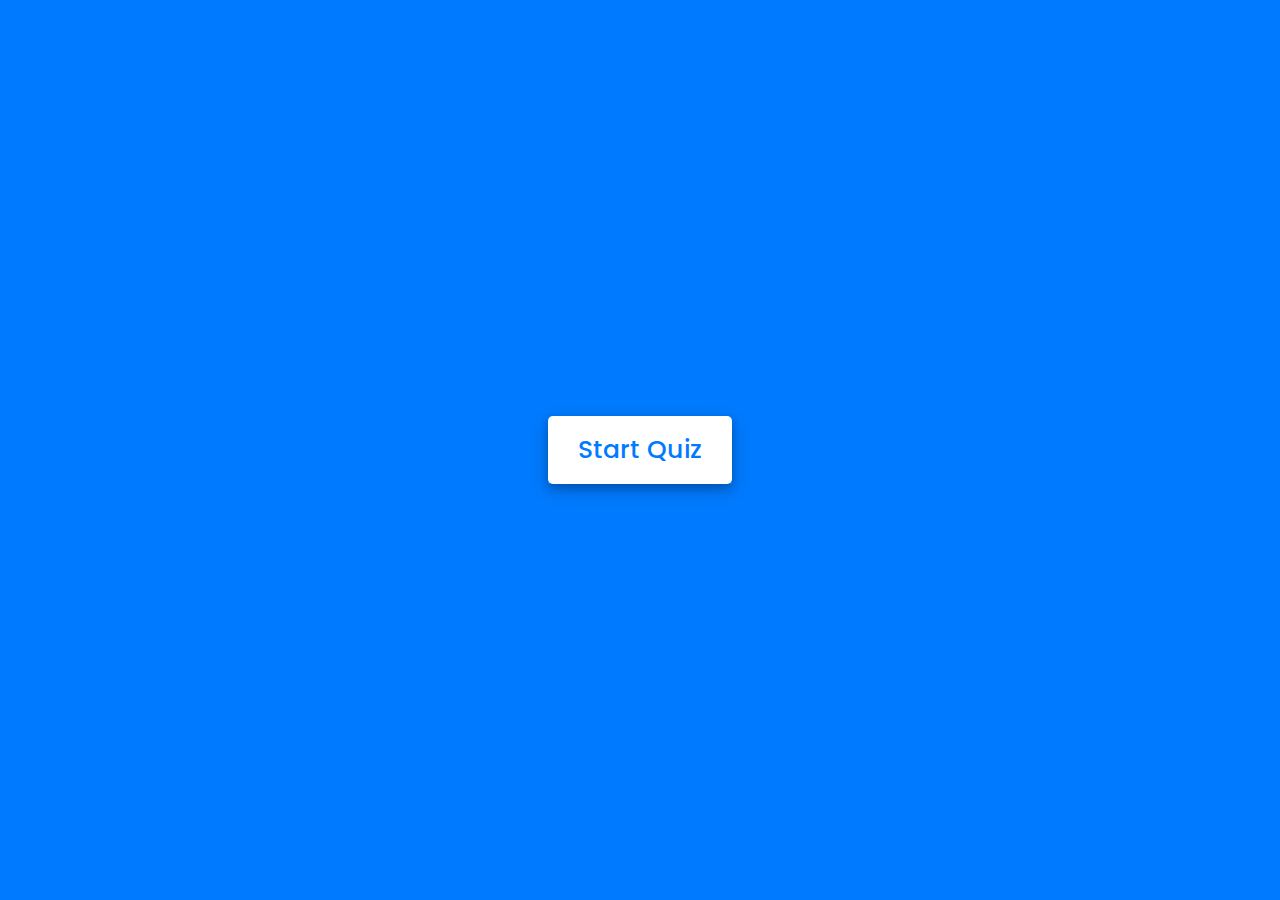
==== mkt-test/index.html @ b6328dd3 "update" ====
<!-- Created By CodingNepal - www.codingnepalweb.com  -->
<!DOCTYPE html>
<html lang="en">

<head>
    <meta charset="UTF-8">
    <meta name="viewport" content="width=device-width, initial-scale=1.0">
    <title>MKT</title>
    <link rel="stylesheet" href="style1.css">
    <!-- FontAweome CDN Link for Icons-->
    <link rel="stylesheet" href="https://cdnjs.cloudflare.com/ajax/libs/font-awesome/5.15.3/css/all.min.css" />
</head>

<body>
    <!-- start Quiz button -->
    <div class="start_btn"><button>Start Quiz</button></div>

    <!-- Info Box -->
    <div class="info_box">
        <div class="info-title"><span>Some Rules of this Quiz</span></div>
        <div class="info-list">
            <div class="">
                <p>So cau</p>
                <input class="input" type="text" id="sc" placeholder="40">
            </div>
            <div>
                <p>Gioi han</p>
                <input class="input" type="text" id="gh" placeholder="1000">
            </div>
        </div>
        <div class="buttons">
            <button class="quit">Exit Quiz</button>
            <button class="restart">Continue</button>
        </div>
    </div>

    <!-- Quiz Box -->
    <div class="quiz_box">
        <header>
            <div class="title">BAI KIEM TRA MKT</div>
        </header>
        <section>
            <div class="que_text">
                <!-- Here I've inserted question from JavaScript -->
            </div>
            <div class="option_list">
                <!-- Here I've inserted options from JavaScript -->
            </div>
        </section>

        <!-- footer of Quiz Box -->
        <footer>
            <div class="total_que">
                <!-- Here I've inserted Question Count Number from JavaScript -->
            </div>
            <button class="next_btn">Next Quest</button>
        </footer>
    </div>

    <!-- Result Box -->
    <div class="result_box">
        <div class="icon">
            <i class="fas fa-crown"></i>
        </div>
        <div class="complete_text">You've completed the Quiz!</div>
        <div class="score_text">
            <!-- Here I've inserted Score Result from JavaScript -->
        </div>
        <div class="buttons">
            <button class="restart">Replay Quiz</button>
            <button class="quit">Quit Quiz</button>
        </div>
    </div>

    <!-- Inside this JavaScript file I've inserted Questions and Options only -->
    <script src="../js/questions.js"></script>

    <!-- Inside this JavaScript file I've coded all Quiz Codes -->
    <script src="js/script.js"></script>

</body>

</html>
---- mkt-test/style1.css ----
/* importing google fonts */
@import url('https://fonts.googleapis.com/css2?family=Poppins:wght@200;300;400;500;600;700&display=swap');

* {
    margin: 0;
    padding: 0;
    box-sizing: border-box;
    font-family: 'Poppins', sans-serif;
}

body {
    background: #007bff;
}

::selection {
    color: #fff;
    background: #007bff;
}

.start_btn,
.info_box,
.quiz_box,
.result_box {
    position: absolute;
    top: 50%;
    left: 50%;
    transform: translate(-50%, -50%);
    box-shadow: 0 4px 8px 0 rgba(0, 0, 0, 0.2),
        0 6px 20px 0 rgba(0, 0, 0, 0.19);
}

.info_box.activeInfo,
.quiz_box.activeQuiz,
.result_box.activeResult {
    opacity: 1;
    z-index: 5;
    pointer-events: auto;
    transform: translate(-50%, -50%) scale(1);
}

.input {
    height: 40px;
    width: 60px;
    padding: 0 10px;
    border-radius: 3px;
    border: 1px solid #007bff;
    font-size: 18px;
    outline: none;
}

.start_btn button {
    font-size: 25px;
    font-weight: 500;
    color: #007bff;
    padding: 15px 30px;
    outline: none;
    border: none;
    border-radius: 5px;
    background: #fff;
    cursor: pointer;
}

.info_box {
    width: auto;
    background: #fff;
    border-radius: 5px;
    transform: translate(-50%, -50%) scale(0.9);
    opacity: 0;
    pointer-events: none;
    transition: all 0.3s ease;
}

.info_box .info-title {
    height: 60px;
    width: 100%;
    border-bottom: 1px solid lightgrey;
    display: flex;
    align-items: center;
    padding: 0 30px;
    border-radius: 5px 5px 0 0;
    font-size: 20px;
    font-weight: 600;
}

.info_box .info-list {
    padding: 15px 30px;
    display: flex;
    align-items: center;
    justify-content: space-between;
}

.info_box .info-list .info {
    margin: 5px 0;
    font-size: 17px;
}

.info_box .info-list .info span {
    font-weight: 600;
    color: #007bff;
}

.info_box .buttons {
    height: 60px;
    display: flex;
    align-items: center;
    justify-content: flex-end;
    padding: 0 30px;
    border-top: 1px solid lightgrey;
}

.info_box .buttons button {
    margin: 0 5px;
    height: 40px;
    width: 100px;
    font-size: 16px;
    font-weight: 500;
    cursor: pointer;
    border: none;
    outline: none;
    border-radius: 5px;
    border: 1px solid #007bff;
    transition: all 0.3s ease;
}

.quiz_box {
    width: 550px;
    background: #fff;
    border-radius: 5px;
    transform: translate(-50%, -50%) scale(0.9);
    opacity: 0;
    pointer-events: none;
    transition: all 0.3s ease;
}

.quiz_box header {
    position: relative;
    z-index: 2;
    height: 70px;
    padding: 0 30px;
    background: #fff;
    border-radius: 5px 5px 0 0;
    display: flex;
    align-items: center;
    justify-content: space-between;
    box-shadow: 0px 3px 5px 1px rgba(0, 0, 0, 0.1);
}

.quiz_box header .runbox {
    background: #fff;
    display: flex;
    align-items: flex-end;
}

.quiz_box header .runbox .input {
    height: 40px;
    width: 60px;
    padding: 0 10px;
    border-radius: 3px;
    border: 1px solid #007bff;
    font-size: 18px;
    outline: none;
}

.quiz_box header .title {
    font-size: 20px;
    font-weight: 600;
}

.quiz_box header .timer {
    color: #004085;
    background: #cce5ff;
    border: 1px solid #b8daff;
    height: 45px;
    padding: 0 8px;
    border-radius: 5px;
    display: flex;
    align-items: center;
    justify-content: space-between;
    width: 145px;
}

.quiz_box header .timer .time_left_txt {
    font-weight: 400;
    font-size: 17px;
    user-select: none;
}

.quiz_box header .timer .timer_sec {
    font-size: 18px;
    font-weight: 500;
    height: 30px;
    width: 45px;
    color: #fff;
    border-radius: 5px;
    line-height: 30px;
    text-align: center;
    background: #343a40;
    border: 1px solid #343a40;
    user-select: none;
}

.quiz_box header .time_line {
    position: absolute;
    bottom: 0px;
    left: 0px;
    height: 3px;
    background: #007bff;
}

.quiz_box .run_button button {
    margin: 0 5px;
    height: 40px;
    width: 60px;
    font-size: 16px;
    font-weight: 500;
    cursor: pointer;
    border: none;
    outline: none;
    border-radius: 5px;
    border: 1px solid #007bff;
    transition: all 0.3s ease;
}

section {
    padding: 25px 30px 20px 30px;
    background: #fff;
}

section .que_text {
    font-size: 25px;
    font-weight: 600;
}

section .option_list {
    padding: 20px 0px;
    display: block;
}

section .option_list .option {
    background: aliceblue;
    border: 1px solid #84c5fe;
    border-radius: 5px;
    padding: 8px 15px;
    font-size: 17px;
    margin-bottom: 15px;
    cursor: pointer;
    transition: all 0.3s ease;
    display: flex;
    align-items: center;
    justify-content: space-between;
}

section .option_list .option:last-child {
    margin-bottom: 0px;
}

section .option_list .option:hover {
    color: #004085;
    background: #cce5ff;
    border: 1px solid #b8daff;
}

section .option_list .option.correct {
    color: #155724;
    background: #d4edda;
    border: 1px solid #c3e6cb;
}

section .option_list .option.incorrect {
    color: #721c24;
    background: #f8d7da;
    border: 1px solid #f5c6cb;
}

section .option_list .option.disabled {
    pointer-events: none;
}

section .option_list .option .icon {
    height: 26px;
    width: 26px;
    border: 2px solid transparent;
    border-radius: 50%;
    text-align: center;
    font-size: 13px;
    pointer-events: none;
    transition: all 0.3s ease;
    line-height: 24px;
}

.option_list .option .icon.tick {
    color: #23903c;
    border-color: #23903c;
    background: #d4edda;
}

.option_list .option .icon.cross {
    color: #a42834;
    background: #f8d7da;
    border-color: #a42834;
}

footer {
    height: 60px;
    padding: 0 30px;
    display: flex;
    align-items: center;
    justify-content: space-between;
    border-top: 1px solid lightgrey;
}

footer .total_que span {
    display: flex;
    user-select: none;
}

footer .total_que span p {
    font-weight: 500;
    padding: 0 5px;
}

footer .total_que span p:first-child {
    padding-left: 0px;
}

footer button {
    height: 40px;
    padding: 0 13px;
    font-size: 18px;
    font-weight: 400;
    cursor: pointer;
    border: none;
    outline: none;
    color: #fff;
    border-radius: 5px;
    background: #007bff;
    border: 1px solid #007bff;
    line-height: 10px;
    opacity: 0;
    pointer-events: none;
    transform: scale(0.95);
    transition: all 0.3s ease;
}

footer button:hover {
    background: #0263ca;
}

footer button.show {
    opacity: 1;
    pointer-events: auto;
    transform: scale(1);
}

.result_box {
    background: #fff;
    border-radius: 5px;
    display: flex;
    padding: 25px 30px;
    width: 450px;
    align-items: center;
    flex-direction: column;
    justify-content: center;
    transform: translate(-50%, -50%) scale(0.9);
    opacity: 0;
    pointer-events: none;
    transition: all 0.3s ease;
}

.result_box .icon {
    font-size: 100px;
    color: #007bff;
    margin-bottom: 10px;
}

.result_box .complete_text {
    font-size: 20px;
    font-weight: 500;
}

.result_box .score_text span {
    display: flex;
    margin: 10px 0;
    font-size: 18px;
    font-weight: 500;
}

.result_box .score_text span p {
    padding: 0 4px;
    font-weight: 600;
}

.result_box .buttons {
    display: flex;
    margin: 20px 0;
}

.result_box .buttons button {
    margin: 0 10px;
    height: 45px;
    padding: 0 20px;
    font-size: 18px;
    font-weight: 500;
    cursor: pointer;
    border: none;
    outline: none;
    border-radius: 5px;
    border: 1px solid #007bff;
    transition: all 0.3s ease;
}

.buttons button.restart {
    color: #fff;
    background: #007bff;
}

.buttons button.restart:hover {
    background: #0263ca;
}

.buttons button.quit {
    color: #007bff;
    background: #fff;
}

.buttons button.quit:hover {
    color: #fff;
    background: #007bff;
}

.run_button button.quit {
    color: #007bff;
    background: #fff;
}

.run_button button.quit:hover {
    color: #fff;
    background: #007bff;
}
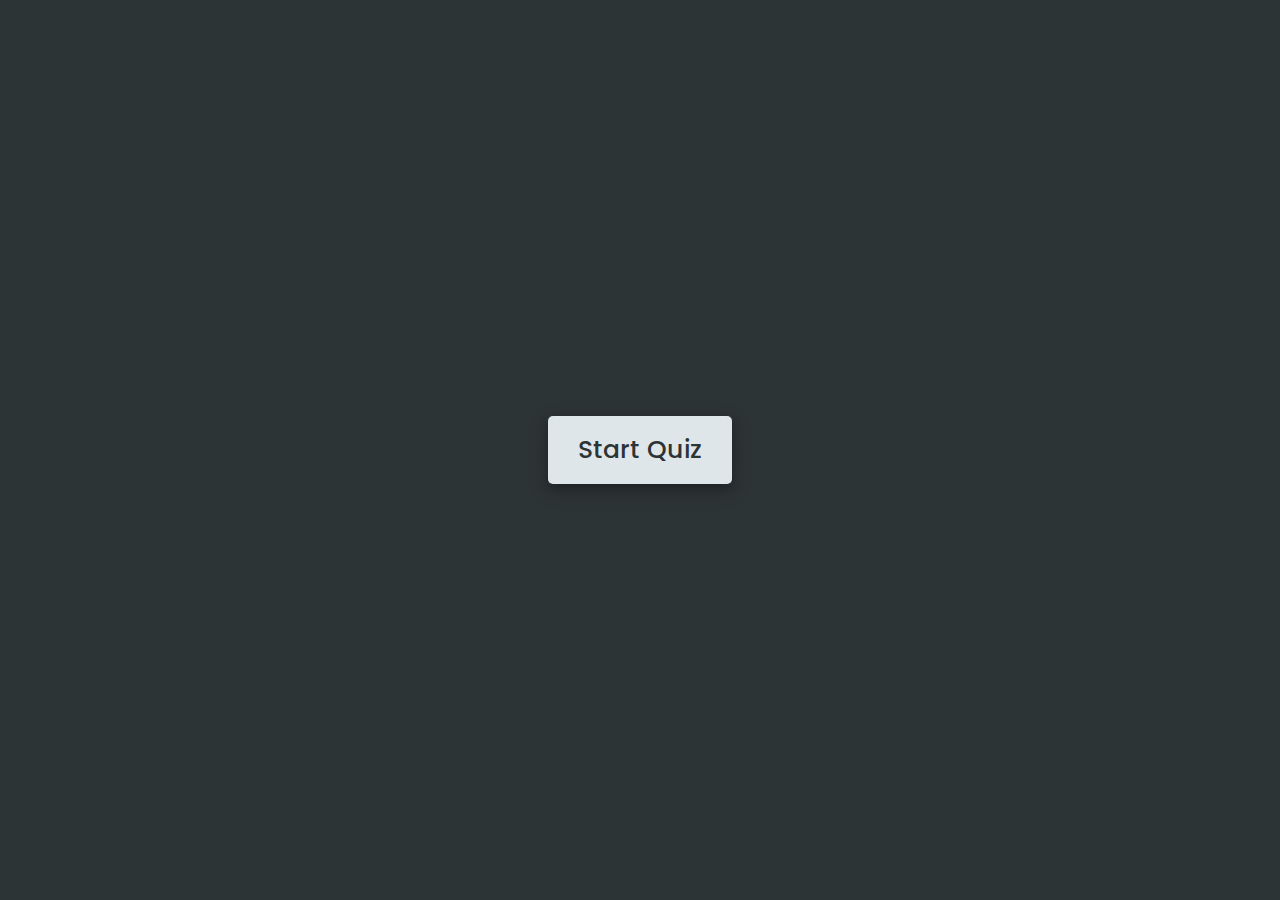
==== commit 6f8a1ca5: "ulatroi" ====
--- a/mkt-test/index.html
+++ b/mkt-test/index.html
@@ -5,7 +5,7 @@
 <head>
     <meta charset="UTF-8">
     <meta name="viewport" content="width=device-width, initial-scale=1.0">
-    <title>MKT</title>
+    <title>MGT</title>
     <link rel="stylesheet" href="style1.css">
     <!-- FontAweome CDN Link for Icons-->
     <link rel="stylesheet" href="https://cdnjs.cloudflare.com/ajax/libs/font-awesome/5.15.3/css/all.min.css" />
@@ -37,7 +37,7 @@
     <!-- Quiz Box -->
     <div class="quiz_box">
         <header>
-            <div class="title">BAI KIEM TRA MKT</div>
+            <div class="title">BAI KIEM TRA MGT</div>
         </header>
         <section>
             <div class="que_text">
--- a/mkt-test/style1.css
+++ b/mkt-test/style1.css
@@ -9,12 +9,12 @@
 }
 
 body {
-    background: #007bff;
+    background: #2d3436;
 }
 
 ::selection {
-    color: #fff;
-    background: #007bff;
+    color: #dfe6e9;
+    background: #2d3436;
 }
 
 .start_btn,
@@ -38,31 +38,21 @@
     transform: translate(-50%, -50%) scale(1);
 }
 
-.input {
-    height: 40px;
-    width: 60px;
-    padding: 0 10px;
-    border-radius: 3px;
-    border: 1px solid #007bff;
-    font-size: 18px;
-    outline: none;
-}
-
 .start_btn button {
     font-size: 25px;
     font-weight: 500;
-    color: #007bff;
+    color: #2d3436;
     padding: 15px 30px;
     outline: none;
     border: none;
     border-radius: 5px;
-    background: #fff;
+    background: #dfe6e9;
     cursor: pointer;
 }
 
 .info_box {
-    width: auto;
-    background: #fff;
+    width: 550px;
+    background: #dfe6e9;
     border-radius: 5px;
     transform: translate(-50%, -50%) scale(0.9);
     opacity: 0;
@@ -84,9 +74,6 @@
 
 .info_box .info-list {
     padding: 15px 30px;
-    display: flex;
-    align-items: center;
-    justify-content: space-between;
 }
 
 .info_box .info-list .info {
@@ -96,7 +83,7 @@
 
 .info_box .info-list .info span {
     font-weight: 600;
-    color: #007bff;
+    color: #2d3436;
 }
 
 .info_box .buttons {
@@ -118,13 +105,13 @@
     border: none;
     outline: none;
     border-radius: 5px;
-    border: 1px solid #007bff;
+    border: 1px solid #2d3436;
     transition: all 0.3s ease;
 }
 
 .quiz_box {
     width: 550px;
-    background: #fff;
+    background: #dfe6e9;
     border-radius: 5px;
     transform: translate(-50%, -50%) scale(0.9);
     opacity: 0;
@@ -137,7 +124,7 @@
     z-index: 2;
     height: 70px;
     padding: 0 30px;
-    background: #fff;
+    background: #dfe6e9;
     border-radius: 5px 5px 0 0;
     display: flex;
     align-items: center;
@@ -146,7 +133,7 @@
 }
 
 .quiz_box header .runbox {
-    background: #fff;
+    background: #dfe6e9;
     display: flex;
     align-items: flex-end;
 }
@@ -156,7 +143,7 @@
     width: 60px;
     padding: 0 10px;
     border-radius: 3px;
-    border: 1px solid #007bff;
+    border: 1px solid #2d3436;
     font-size: 18px;
     outline: none;
 }
@@ -167,8 +154,8 @@
 }
 
 .quiz_box header .timer {
-    color: #004085;
-    background: #cce5ff;
+    color: #636e72;
+    background: #00b894;
     border: 1px solid #b8daff;
     height: 45px;
     padding: 0 8px;
@@ -190,7 +177,7 @@
     font-weight: 500;
     height: 30px;
     width: 45px;
-    color: #fff;
+    color: #dfe6e9;
     border-radius: 5px;
     line-height: 30px;
     text-align: center;
@@ -204,7 +191,7 @@
     bottom: 0px;
     left: 0px;
     height: 3px;
-    background: #007bff;
+    background: #2d3436;
 }
 
 .quiz_box .run_button button {
@@ -217,13 +204,13 @@
     border: none;
     outline: none;
     border-radius: 5px;
-    border: 1px solid #007bff;
+    border: 1px solid #2d3436;
     transition: all 0.3s ease;
 }
 
 section {
     padding: 25px 30px 20px 30px;
-    background: #fff;
+    background: #dfe6e9;
 }
 
 section .que_text {
@@ -255,14 +242,14 @@
 }
 
 section .option_list .option:hover {
-    color: #004085;
-    background: #cce5ff;
+    color: #636e72;
+    background: #00b894;
     border: 1px solid #b8daff;
 }
 
 section .option_list .option.correct {
     color: #155724;
-    background: #d4edda;
+    background: #55efc4;
     border: 1px solid #c3e6cb;
 }
 
@@ -291,7 +278,7 @@
 .option_list .option .icon.tick {
     color: #23903c;
     border-color: #23903c;
-    background: #d4edda;
+    background: #55efc4;
 }
 
 .option_list .option .icon.cross {
@@ -331,10 +318,10 @@
     cursor: pointer;
     border: none;
     outline: none;
-    color: #fff;
-    border-radius: 5px;
-    background: #007bff;
-    border: 1px solid #007bff;
+    color: #dfe6e9;
+    border-radius: 5px;
+    background: #2d3436;
+    border: 1px solid #2d3436;
     line-height: 10px;
     opacity: 0;
     pointer-events: none;
@@ -343,7 +330,7 @@
 }
 
 footer button:hover {
-    background: #0263ca;
+    background: #6c5ce7;
 }
 
 footer button.show {
@@ -353,7 +340,7 @@
 }
 
 .result_box {
-    background: #fff;
+    background: #dfe6e9;
     border-radius: 5px;
     display: flex;
     padding: 25px 30px;
@@ -369,7 +356,7 @@
 
 .result_box .icon {
     font-size: 100px;
-    color: #007bff;
+    color: #2d3436;
     margin-bottom: 10px;
 }
 
@@ -405,35 +392,35 @@
     border: none;
     outline: none;
     border-radius: 5px;
-    border: 1px solid #007bff;
+    border: 1px solid #2d3436;
     transition: all 0.3s ease;
 }
 
 .buttons button.restart {
-    color: #fff;
-    background: #007bff;
+    color: #dfe6e9;
+    background: #2d3436;
 }
 
 .buttons button.restart:hover {
-    background: #0263ca;
+    background: #6c5ce7;
 }
 
 .buttons button.quit {
-    color: #007bff;
-    background: #fff;
+    color: #2d3436;
+    background: #dfe6e9;
 }
 
 .buttons button.quit:hover {
-    color: #fff;
-    background: #007bff;
+    color: #dfe6e9;
+    background: #2d3436;
 }
 
 .run_button button.quit {
-    color: #007bff;
-    background: #fff;
+    color: #2d3436;
+    background: #dfe6e9;
 }
 
 .run_button button.quit:hover {
-    color: #fff;
-    background: #007bff;
+    color: #dfe6e9;
+    background: #2d3436;
 }